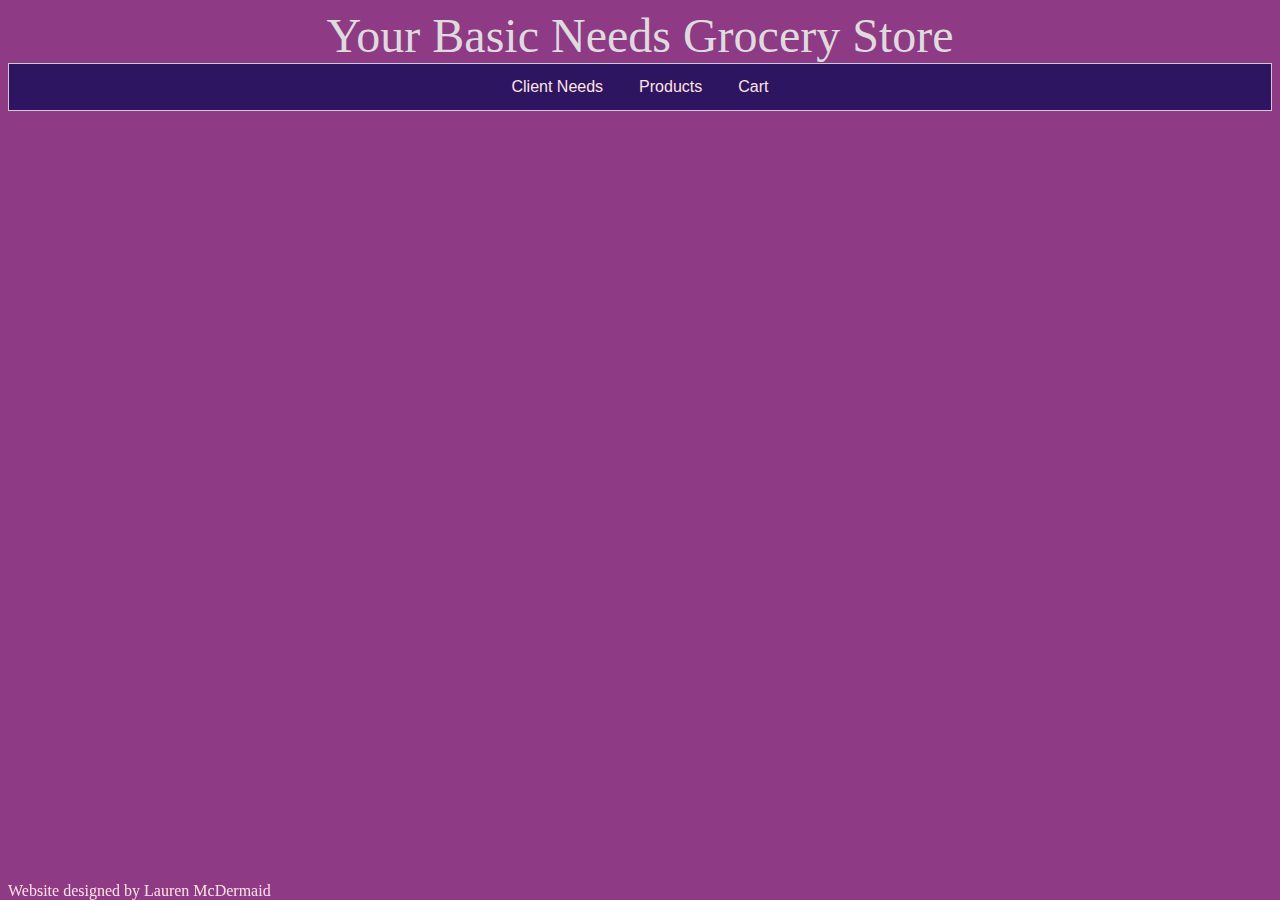
==== index.html @ c579b82a "Remove diet checkbox" ====
<!DOCTYPE html>
<html>
<head>
	<!Code modified from code provided in lab session originally written by Caroline Barriere>
	<! This style sheet is taken from  https://www.w3schools.com/howto/howto_js_tabs.asp>
	<title>lmcde013.github.io</title>
		<link rel="stylesheet" href="styles/stylesheet.css">
</head>

<body>
	<div class="body">
		<h>Your Basic Needs Grocery Store</h>

	<!-- Tab links, each one with an onclick event associated with it -->
	<div class="tab">
	  <button class="tablinks" onclick="openInfo(event, 'Client')">Client Needs</button>
	  <button class="tablinks" onclick="openInfo(event, 'Products')">Products</button>
	  <button class="tablinks" onclick="openInfo(event, 'Cart')">Cart</button>
	</div>

	<!-- Tab content -->
	<div id="Client" class="tabcontent">
		<h3>Client Information</h3>
		<p>Tell us a bit about your needs.</p>
		<p>Do you have any dietary restrictions?</p>
		<p>Please select your primary dietary restriction from the list below for your catered grocery experience:</p>
			<select id="dietType" name="dietType" onchange="populateListProductChoices(this.id, 'displayProduct')">
			<option value ""></option>
			<option value "Vegetarian"></option>
			<option value "Gluten Free"></option>
			<option value "Organic"></option>
			<option value "Healthy Prepared Meals"></option>
			<option value "None - show me all products"></option>
			</select>
		
		<button id="Submitneeds" type="button" class="block" onclick="populateListProductChoices()">
			Submit for catered products list.
		</button>
	</div>


	<div id="Products" class="tabcontent">
	  <h3>Your catered products</h3>
	  <p>We preselected products based on your dietary needs.</p>
		 Select items to add to your shopping cart:
		 <div id="displayProduct"></div>
		 <button id="addCart" type="button" class="block" onclick="selectedItems()">
			Add selected items to cart.
		</button>
	</div>

	<div id="Cart" class="tabcontent">
	  <h3>Cart</h3>
	  <p>Here is your cart.</p>
	  <div id="displayCart"></div>
	</div>

	<script src="scripts/items.js"></script>
	<script src="scripts/shopping.js"></script>
	
	<footer> Website designed by Lauren McDermaid </footer>
</body>
</html>
---- styles/stylesheet.css ----
/*Code modified from code provided in lab session originally written by Caroline Barriere*/
/* This style sheet is taken from  https://www.w3schools.com/howto/howto_js_tabs.asp> */

body {
	background-color: #8F3A84;
	text-align: center;
}

h {
	color: gainsboro;
	font-family: verdana;
	font-size: 300%;
	text-align: center;
	padding: 100 px;
}

p {
	color: mistyrose;
	font-family: verdana;
	font-size: 100%;
	text-align: center;
}

footer {
	color: mistyrose;
	font-family: verdana;
	font-size: 100%;
	text-align: middle;
	position: fixed;
	bottom: 0;
}

h3 {
	color: gainsboro;
	font-family: verdana;
	font-size: 200%;
	text-align: center;
}

select {
	color: black;
	font-family: verdana;
	margin-left: auto;
	margin-right: auto;
	height: auto;
	padding: 30px;
}

.checkbox-example label,input {
	color: mistyrose;
	font-family: verdana;
	font-size: 100%;
	display: inline-block;
	vertical-align: middle;
	padding: 10px;
}	

button {
	padding: 100 px;
	font-size: 100%;
}

/* Style the tab */
.tab {
  overflow: hidden;
  border: 1px solid #ccc;
  background-color: #2D1562;
  width: auto;
  margin-left: auto;
  margin-right: auto;
  padding: 50 px;
}

/* Style the buttons that are used to open the tab content */
.tab button {
  background-color: inherit;
  color: mistyrose;
  border: none;
  outline: none;
  cursor: pointer;
  padding: 14px 16px;
  transition: 0.3s;
}

/* Change background color of buttons on hover */
.tab button:hover {
  background-color: #ddd;
}

/* Create an active/current tablink class */
.tab button.active {
  background-color: #ccc;
}

/* Style the tab content */
.tabcontent {
  display: none;
  padding: 6px 12px;
  border: 1px solid #ccc;
  border-top: none;
}
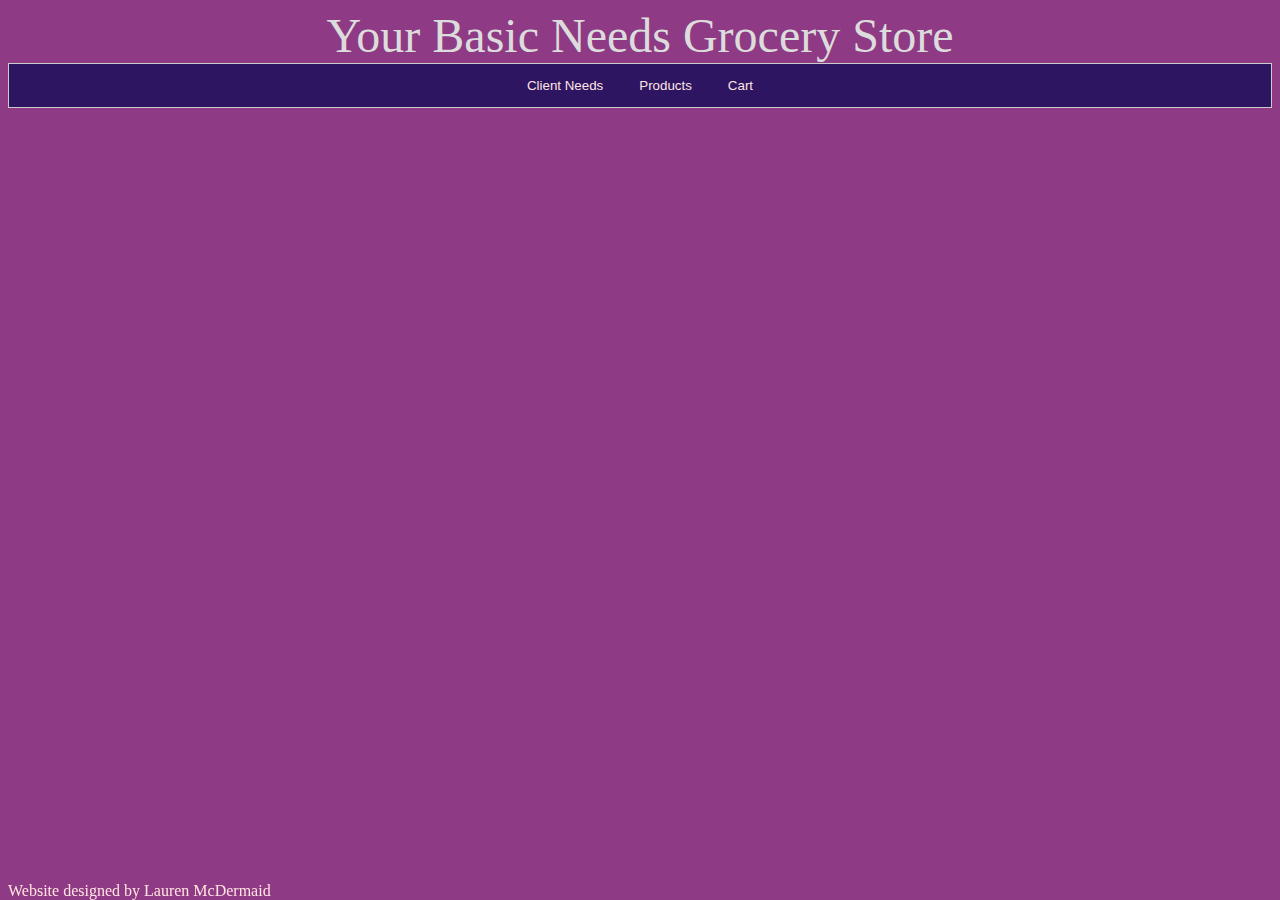
==== commit 2d07fe27: "button function client page" ====
--- a/index.html
+++ b/index.html
@@ -33,7 +33,7 @@
 			<option value "None - show me all products"></option>
 			</select>
 		
-		<button id="Submitneeds" type="button" class="block" onclick="populateListProductChoices()">
+		<button id="Submitneeds" type="button" class="block" onclick="openInfo(event, 'Products')">
 			Submit for catered products list.
 		</button>
 	</div>
--- a/styles/stylesheet.css
+++ b/styles/stylesheet.css
@@ -37,27 +37,22 @@
 	text-align: center;
 }
 
-select {
+.select {
 	color: black;
 	font-family: verdana;
 	margin-left: auto;
 	margin-right: auto;
 	height: auto;
+	width: auto;
 	padding: 30px;
-}
-
-.checkbox-example label,input {
-	color: mistyrose;
-	font-family: verdana;
-	font-size: 100%;
-	display: inline-block;
-	vertical-align: middle;
-	padding: 10px;
 }	
 
-button {
+.button {
+	display: inline-block;
+	text-align: center;
 	padding: 100 px;
 	font-size: 100%;
+	transition: 0.3s;
 }
 
 /* Style the tab */
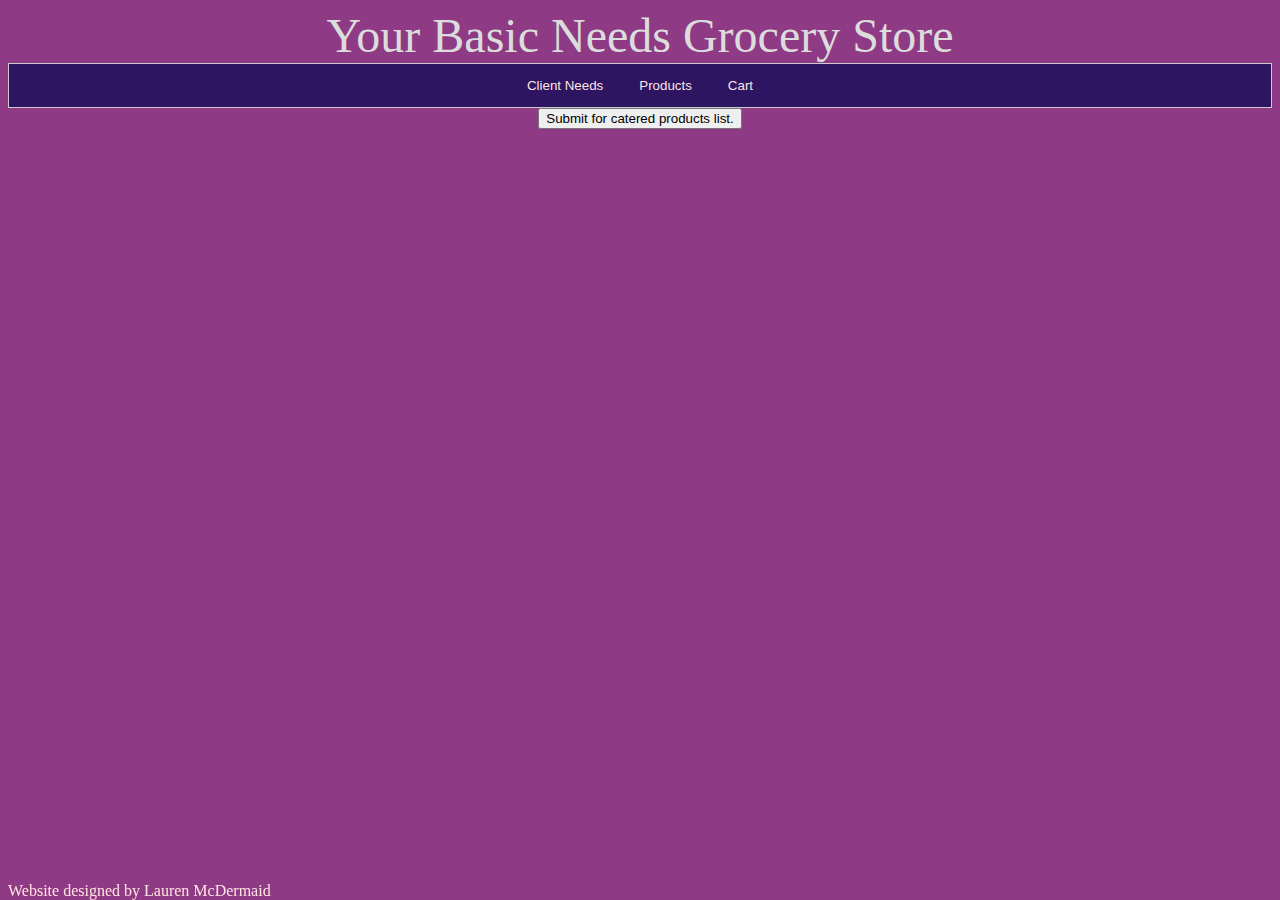
==== commit 0455a1f8: "style dropdown" ====
--- a/index.html
+++ b/index.html
@@ -32,12 +32,11 @@
 			<option value "Healthy Prepared Meals"></option>
 			<option value "None - show me all products"></option>
 			</select>
-		
-		<button id="Submitneeds" type="button" class="block" onclick="openInfo(event, 'Products')">
-			Submit for catered products list.
-		</button>
 	</div>
 
+	<button id="Submitneeds" type="button" class="block" onclick="openInfo(event, 'Products')">
+		Submit for catered products list.
+	</button>
 
 	<div id="Products" class="tabcontent">
 	  <h3>Your catered products</h3>
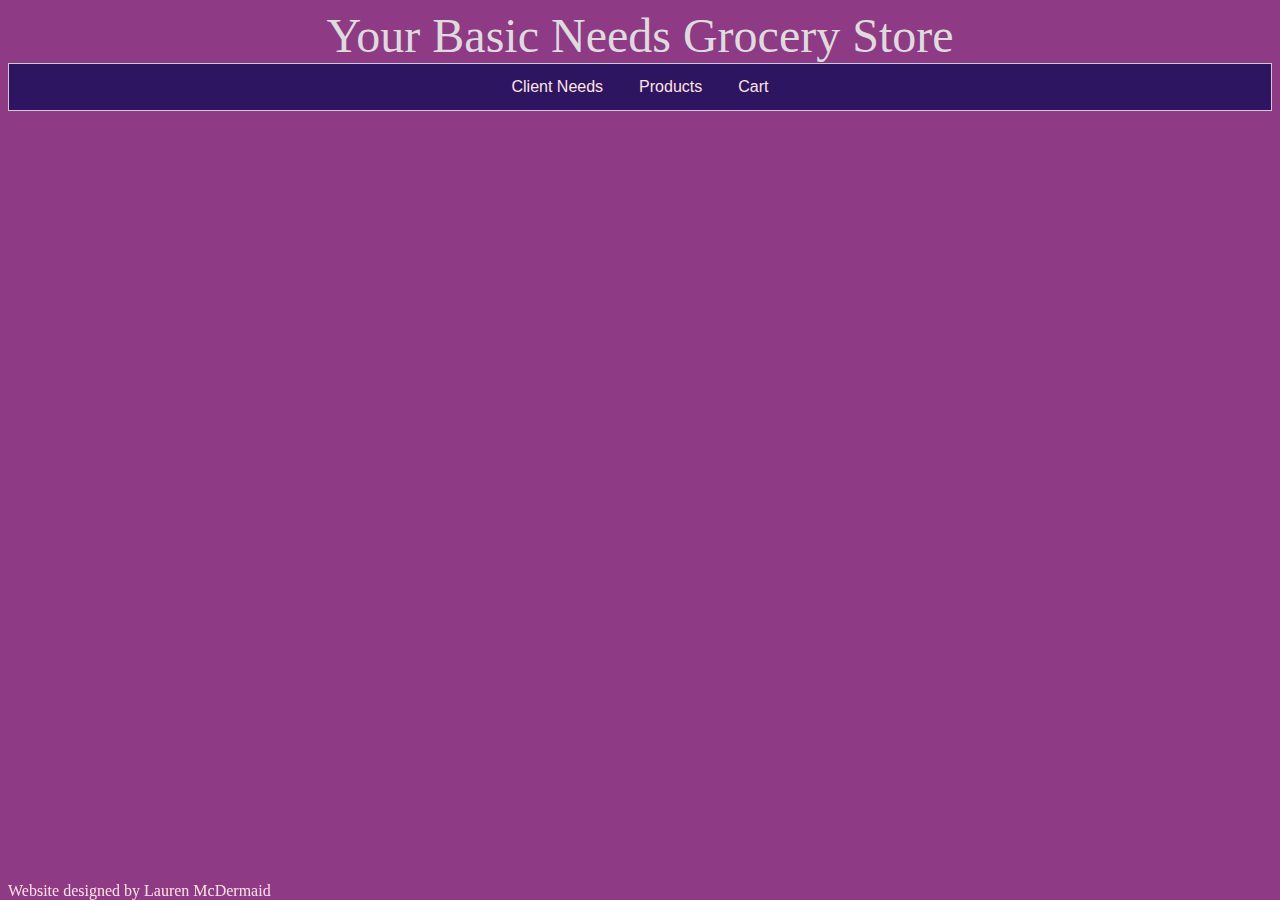
==== commit 714cee44: "dropdown" ====
--- a/index.html
+++ b/index.html
@@ -32,11 +32,13 @@
 			<option value "Healthy Prepared Meals"></option>
 			<option value "None - show me all products"></option>
 			</select>
+			
+		<button id="Submitneeds" type="button" class="block" onclick="openInfo(event, 'Products')">
+			Submit for catered products list.
+		</button>
 	</div>
 
-	<button id="Submitneeds" type="button" class="block" onclick="openInfo(event, 'Products')">
-		Submit for catered products list.
-	</button>
+	
 
 	<div id="Products" class="tabcontent">
 	  <h3>Your catered products</h3>
--- a/styles/stylesheet.css
+++ b/styles/stylesheet.css
@@ -37,17 +37,7 @@
 	text-align: center;
 }
 
-.select {
-	color: black;
-	font-family: verdana;
-	margin-left: auto;
-	margin-right: auto;
-	height: auto;
-	width: auto;
-	padding: 30px;
-}	
-
-.button {
+button {
 	display: inline-block;
 	text-align: center;
 	padding: 100 px;
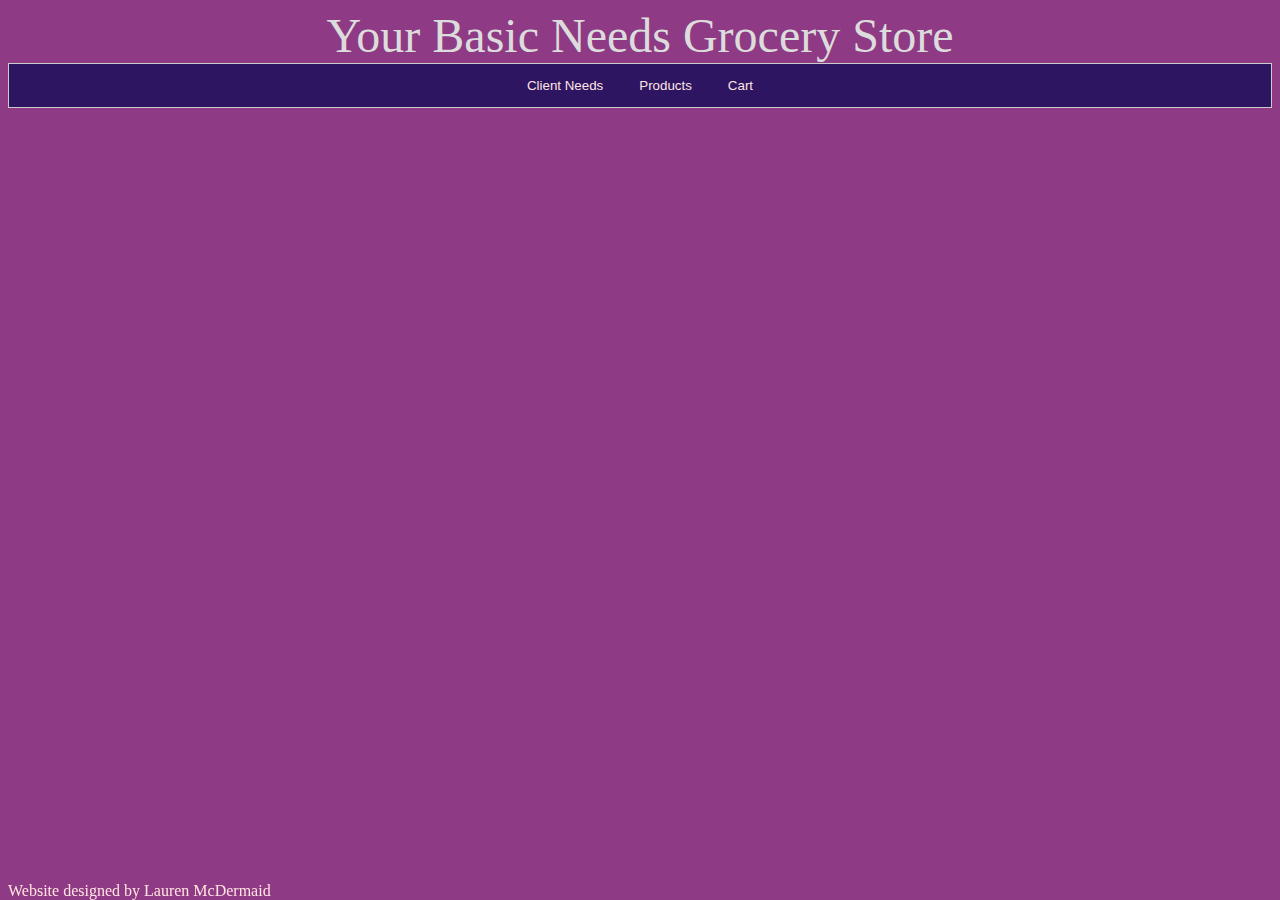
==== commit 4e682c34: "dropdown fix" ====
--- a/index.html
+++ b/index.html
@@ -24,15 +24,15 @@
 		<p>Tell us a bit about your needs.</p>
 		<p>Do you have any dietary restrictions?</p>
 		<p>Please select your primary dietary restriction from the list below for your catered grocery experience:</p>
-			<select id="dietType" name="dietType" onchange="populateListProductChoices(this.id, 'displayProduct')">
+		<select id="dietType" name="dietType" onchange="populateListProductChoices(this.id, 'displayProduct')">
 			<option value ""></option>
-			<option value "Vegetarian"></option>
-			<option value "Gluten Free"></option>
-			<option value "Organic"></option>
-			<option value "Healthy Prepared Meals"></option>
-			<option value "None - show me all products"></option>
-			</select>
-			
+			<option value "Vegetarian">Vegetarian</option>
+			<option value "Gluten Free">Gluten Free</option>
+			<option value "Organic">Organic</option>
+			<option value "Healthy Prepared Meals">Healthy Prepared Meals</option>
+			<option value "None - show me all products">None - show me all products</option>
+		</select>
+		<p></p>	
 		<button id="Submitneeds" type="button" class="block" onclick="openInfo(event, 'Products')">
 			Submit for catered products list.
 		</button>
--- a/styles/stylesheet.css
+++ b/styles/stylesheet.css
@@ -37,7 +37,18 @@
 	text-align: center;
 }
 
-button {
+.select {
+	display: block;
+	color: black;
+	font-family: verdana;
+	margin-left: auto;
+	margin-right: auto;
+	height: auto;
+	width: auto;
+	padding: 30px;
+}	
+
+.button {
 	display: inline-block;
 	text-align: center;
 	padding: 100 px;
